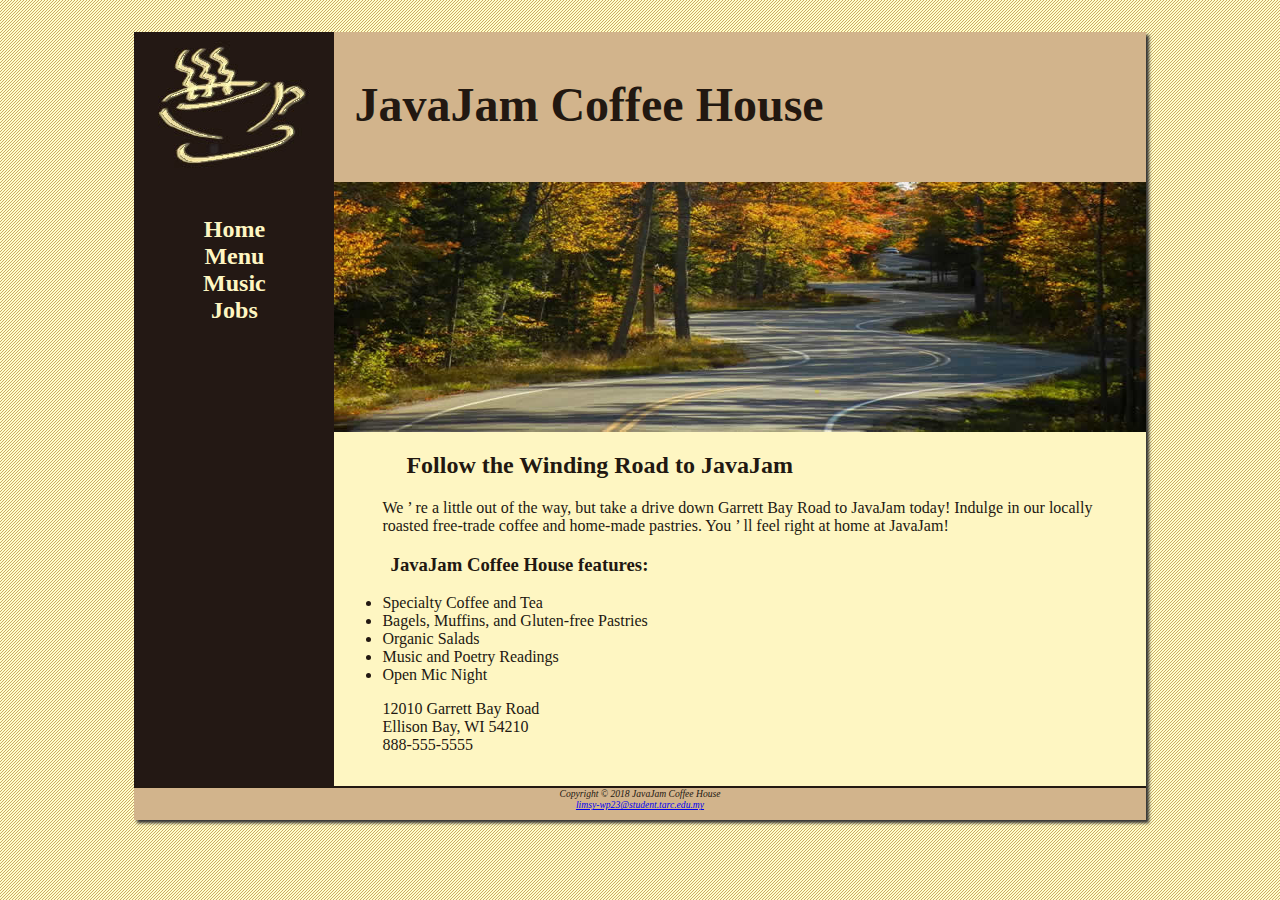
==== index.html @ ab646812 "Add files via upload" ====
<!DOCTYPE html>
<html>

<head>
    <meta charset="utf-8">
    <title>JavaJam Coffee House</title>
    <link rel ="stylesheet " href="javajam.css">
</head>

<body>
    <div id="wrapper">
    <header>
        <h1>JavaJam Coffee House</h1>
    </header>
    <nav>
    <ul>
        <li><a href="index.html">Home</a></li>
        <li><a href="menu.html">Menu</a></li>
        <li><a href="music.html">Music</a></li>
        <li><a href="Jobs.html">Jobs</a></li>
    </ul> 
    </nav>   

    <main>
        <!--Here is the image-->
        <div id="heroroad"></div>
        <!--
        <img src="windingroad.jpg" alt="winding road" width="300" height="300" align="right">
    -->
        <h2>Follow the Winding Road to JavaJam</h2>
        <p>We &rsquo; re a little out of the way, but take a drive down Garrett Bay Road to JavaJam
            today! Indulge in our locally roasted free-trade coffee and home-made pastries.
            You &rsquo; ll feel right at home at JavaJam!
        </p>
        <h3>JavaJam Coffee House features:</h3>    
        <ul>
            <li>Specialty Coffee and Tea</li>
            <li>Bagels, Muffins, and Gluten-free Pastries</li>
            <li>Organic Salads</li>
            <li>Music and Poetry Readings</li>
            <li>Open Mic Night</li>
        </ul>
        <div>
            12010 Garrett Bay Road<br>
            Ellison Bay, WI 54210<br>
            888-555-5555
        </div>
    </main>
    
    <footer>    
        Copyright &copy; 2018 JavaJam Coffee House<br>
        <a href="mailto:P3949@tarc.edu.my">limsy-wp23@student.tarc.edu.my</a>
         
    </footer>
    </div>
    </div>
</body>

</html>
---- javajam.css ----
body{
    background-color: #FCEBB6;
    color:#221811;
    background-image: url('image/background.gif');
}

header{
    background-color:#D2B48C;
    height: 150px;
    /*text-align: center;*/
    background-image: url('image/javajamlogo.jpg');
    background-repeat: no-repeat;
}

h1{
    /*line-height:200%;*/
    padding-top:45px;
    padding-left: 220px;
    font-size:3em;
}

nav{
    text-align:center;
    font-weight:bold;
    font-size:1.5em;
    padding-top:10px;
    float: left;
    width: 200px;
}

footer{
    background-color:#D2B48C;
    font-size: .60em;
    text-align:center;
    font-style:italic;
    padding-bottom: 10px;
    border-top: 2px solid #221811;

}

#wrapper{
    background-color: #231814;
    width:80%;
    margin-right:auto;
    margin-left:auto;
    min-width:900px;
    max-width: 1280px;
    box-shadow:3px 3px 3px #333333  

}

nav a{text-decoration:none;
}

nav a:link{
    color:#FEF6C2 ;
}

nav a:visited{
    color: #deb48c;
}

nav a:hover{
    color: #c93;
}
nav ul{
    list-style-type: none;
    padding-left:0;
}

h4{
    background-color: #D2B48C;
    font-size: 1.2em;
    padding-left:.5em ;
    padding-bottom: .25em;
    text-transform: uppercase;
    border-bottom: 2px solid#231814;
    padding-bottom: 0;
    clear:left;
}

main{
    padding:0em 0em 2em 0em;
    margin-left:200px ;
    background-color: #FEF6C2;
    display: block;
}

.details{
    padding-left:20%;
    padding-right: 20%;
    overflow:auto;

}

img{
    padding-left: 10px;
    padding-right: 10px;
}

* { box-sizing: border-box; }

#heroroad{
    background-image: url(image/heroroad.jpg);
    background-size:100% 100%;
    height: 250px;
}

#heromugs{
    background-image: url(image/heromugs.jpg);
    background-size: 100% 100%;
    height: 250px;
}

#heroguitar{
    background-image: url(image/heroguitar.jpg);
    background-size:100% 100%;
    height: 250px;   
}

main h2, main h3, main h4, main p, main div, main ul, main dl{
    padding-left: 3em;
    padding-right: 2em;
}

.floatleft{
    float:left;
    padding-right: 2em;
    padding-bottom: 2em;
}

header, nav, main, footer { display: block; }

table {
    margin-left: auto;
    margin-right: auto;
    width: 90%;
    border-spacing: 0;
    background-color: #FFFFCC;
  }
table.center {
    margin-left: auto; 
    margin-right: auto;
}

td, th{
    padding: 10px;   
 } 

 tr:nth-of-type(odd){background-color: #D2B48E ;}

 form{
    padding: 2em;
    
 }
 label{
    float: left;
    display: block;
    text-align: right;
    width: 8em;
    padding-right: 1em;
 }
 input,textarea{
    display: block;
    margin-bottom: 1em;

 }

 #mySubmit{
    margin-left: 9.5em;
 }

 #herojobs{
    height: 250px;
    background-image:url(image/herojobs.jpg);
    background-size: 100%;
 }
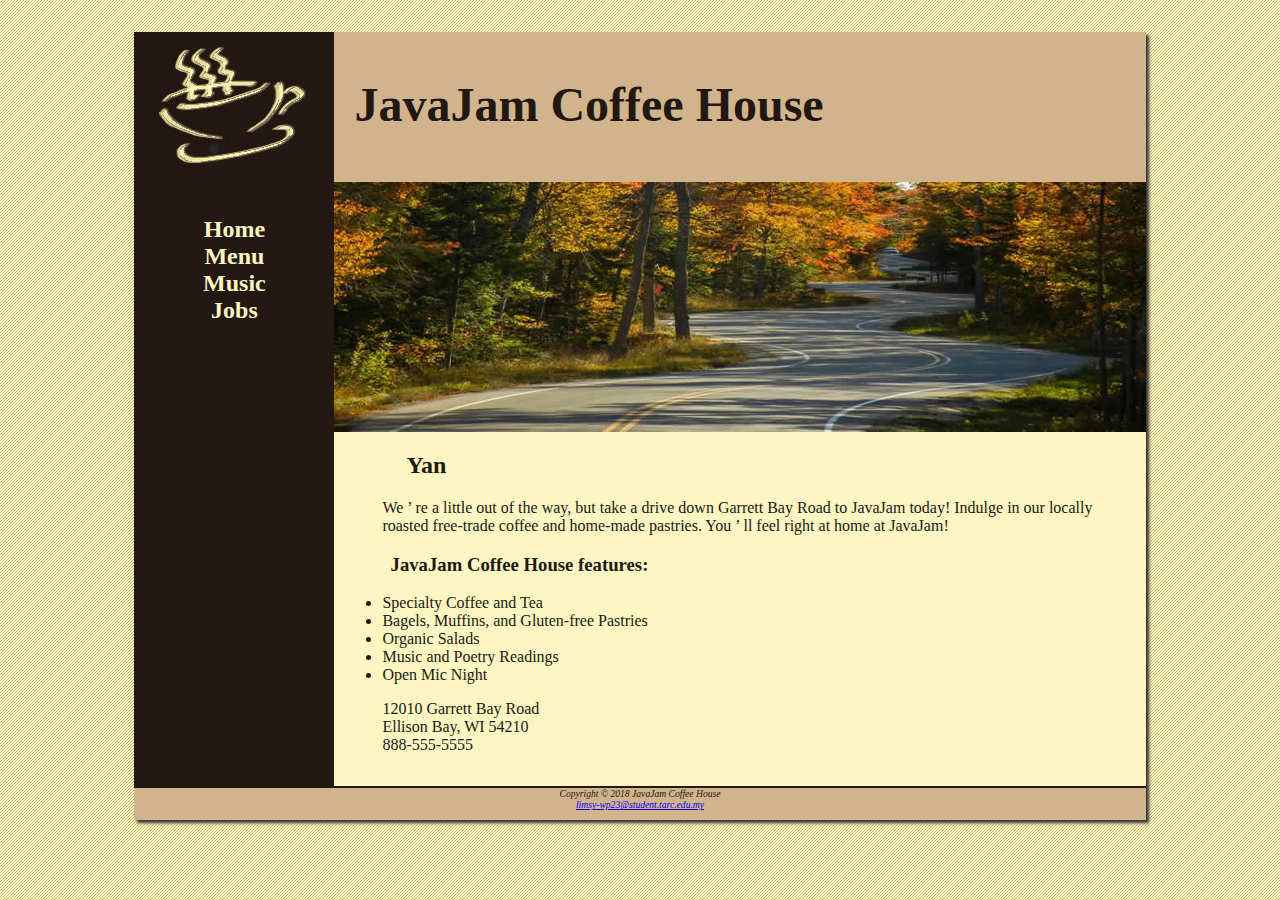
==== commit 4b727823: "add my name" ====
--- a/index.html
+++ b/index.html
@@ -27,7 +27,7 @@
         <!--
         <img src="windingroad.jpg" alt="winding road" width="300" height="300" align="right">
     -->
-        <h2>Follow the Winding Road to JavaJam</h2>
+        <h2>Yan</h2>
         <p>We &rsquo; re a little out of the way, but take a drive down Garrett Bay Road to JavaJam
             today! Indulge in our locally roasted free-trade coffee and home-made pastries.
             You &rsquo; ll feel right at home at JavaJam!
@@ -56,4 +56,4 @@
     </div>
 </body>
 
-</html>+</html>
